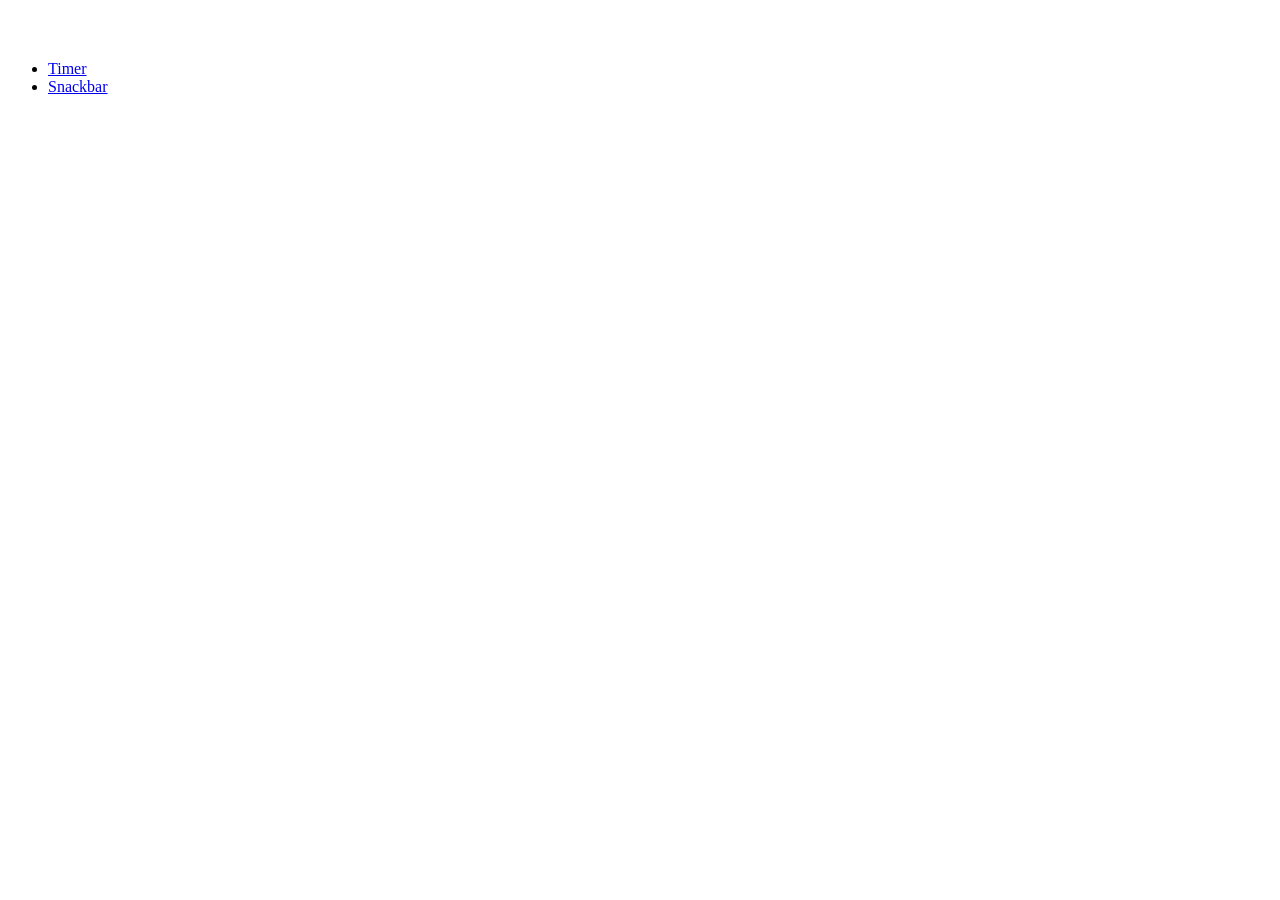
==== src/index.html @ 2cf5ca57 "Initial commit" ====
<!doctype html>
<html lang="en">
  <head>
    <meta charset="UTF-8" />
    <meta name="viewport" content="width=device-width, initial-scale=1.0" />
    <title>Homework №10</title>
    <link rel="icon" href="./img/favicon.ico" />

    <link rel="stylesheet" href="./css/styles.css" />
  </head>
  <body>
    <main>
       
      <ul>
         
        <li><a href="./1-timer.html">Timer</a></li>
        <li><a href="./2-snackbar.html">Snackbar</a></li>
      </ul>
    </main>
  </body>
</html>
---- src/css/styles.css ----
/**
  |============================
  | include css partials with
  | default @import url()
  |============================
*/

/* Sections style */
@import url('./1-timer.css');
@import url('./2-snackbar.css');
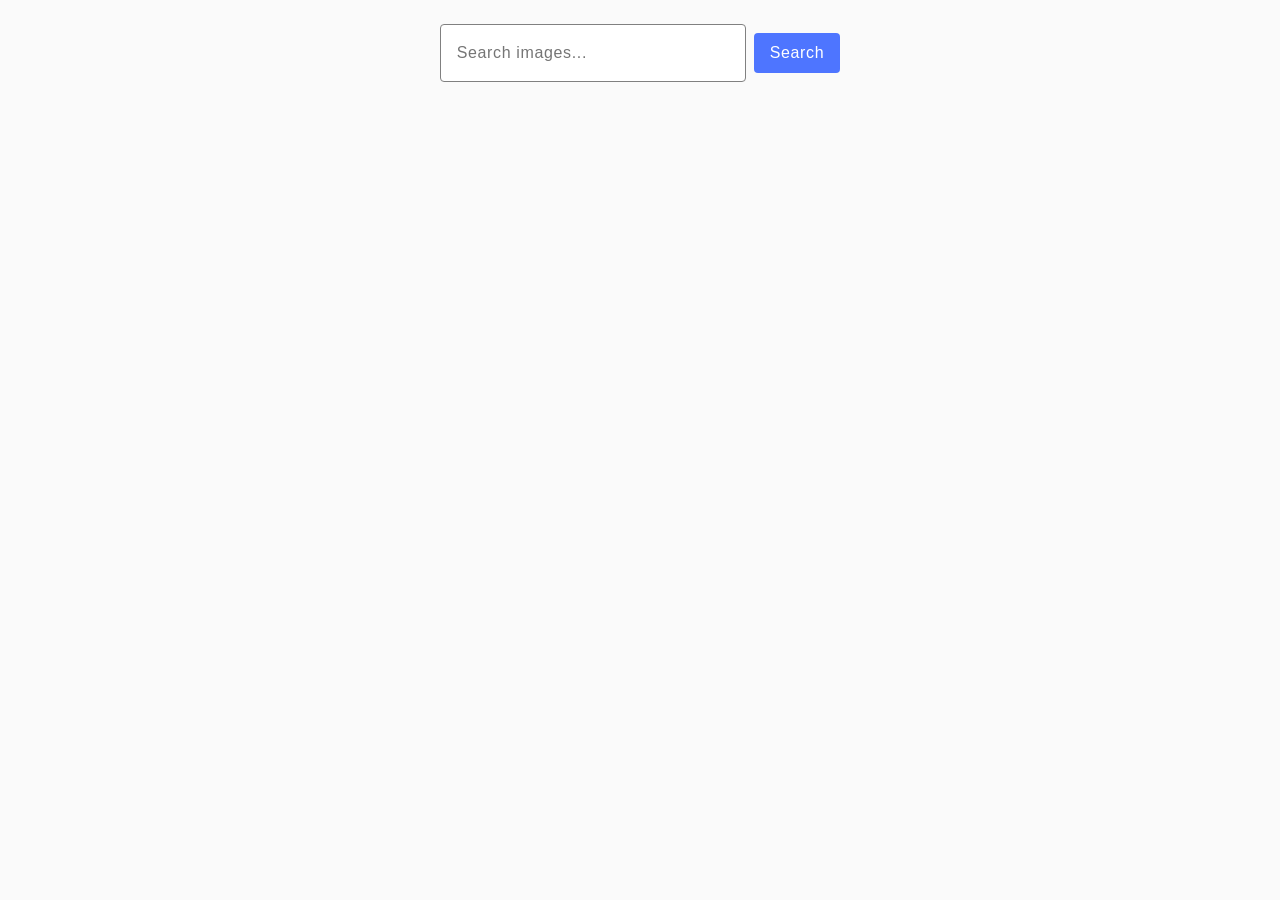
==== commit 6b509659: "1" ====
--- a/src/index.html
+++ b/src/index.html
@@ -3,19 +3,28 @@
   <head>
     <meta charset="UTF-8" />
     <meta name="viewport" content="width=device-width, initial-scale=1.0" />
-    <title>Homework №10</title>
+    <title>Homework №11</title>
     <link rel="icon" href="./img/favicon.ico" />
 
     <link rel="stylesheet" href="./css/styles.css" />
   </head>
   <body>
     <main>
-       
-      <ul>
-         
-        <li><a href="./1-timer.html">Timer</a></li>
-        <li><a href="./2-snackbar.html">Snackbar</a></li>
-      </ul>
+      <form class="form">
+        <label>
+          <input
+            type="text"
+            name="search-text"
+            placeholder="Search images..."
+            required
+          />
+        </label>
+        <button type="submit">Search</button>
+      </form>
+      <span class="loader"></span>
+      <ul class="gallery"></ul>
     </main>
+
+    <script type="module" src="/main.js"></script>
   </body>
 </html>
--- a/src/css/styles.css
+++ b/src/css/styles.css
@@ -6,5 +6,184 @@
 */
 
 /* Sections style */
-@import url('./1-timer.css');
-@import url('./2-snackbar.css');
+/* @import url('./1-timer.css');
+@import url('./2-snackbar.css'); */
+
+body {
+  font-family: 'Montserrat', sans-serif;
+  background-color: #fafafa;
+  color: #2e2f42;
+  margin: 0;
+  padding: 24px;
+}
+
+box-sizing: border-box;
+*,
+*::before,
+*::after {
+  box-sizing: inherit;
+}
+
+.form {
+  display: flex;
+  justify-content: center;
+  align-items: center;
+  gap: 8px;
+  margin-bottom: 32px;
+}
+
+.form input {
+  font-family: inherit;
+  font-size: 16px;
+  line-height: 1.5;
+  letter-spacing: 0.04em;
+  color: #2e2f42;
+  width: 272px;
+  height: 40px;
+  padding: 8px 16px;
+  border: 1px solid #808080;
+  border-radius: 4px;
+  outline: none;
+  transition: border-color 250ms cubic-bezier(0.4, 0, 0.2, 1);
+}
+
+.form input:hover {
+  border-color: #000000;
+}
+
+.form input:focus {
+  border-color: #4e75ff;
+}
+
+.form button {
+  font-family: inherit;
+  font-weight: 500;
+  font-size: 16px;
+  line-height: 1.5;
+  letter-spacing: 0.04em;
+  color: #ffffff;
+  background-color: #4e75ff;
+  padding: 8px 16px;
+  border: none;
+  border-radius: 4px;
+  cursor: pointer;
+  height: 40px;
+  transition: background-color 250ms cubic-bezier(0.4, 0, 0.2, 1);
+}
+
+.form button:hover {
+  background-color: #6c8cff;
+}
+
+.gallery {
+  display: flex;
+  flex-wrap: wrap;
+  gap: 24px;
+  justify-content: center;
+  max-width: 1150px;
+  margin: 0 auto;
+  padding: 0;
+  list-style: none;
+}
+
+.gallery-item {
+  flex-basis: calc((100% - 2 * 24px) / 3);
+  max-width: 360px;
+  border: 1px solid #808080;
+  background-color: #ffffff;
+  overflow: hidden;
+}
+
+.gallery-link {
+  display: block;
+  text-decoration: none;
+  cursor: zoom-in;
+}
+
+.gallery-image {
+  display: block;
+  width: 360px;
+  height: 200px;
+  object-fit: cover;
+}
+
+.info {
+  display: flex;
+  justify-content: space-between;
+  align-items: center;
+  padding: 4px 25px 8px 20px;
+  background-color: #ffffff;
+}
+
+.info-item {
+  display: flex;
+  flex-direction: column;
+  align-items: center;
+  margin: 0;
+}
+
+.info-item:nth-child(1) {
+  width: 34px;
+}
+
+.info-item:nth-child(2) {
+  width: 48px;
+}
+
+.info-item:nth-child(3) {
+  width: 72px;
+}
+
+.info-item:nth-child(4) {
+  width: 74px;
+}
+
+.info-item b {
+  font-family: 'Montserrat', sans-serif;
+  font-weight: 600;
+  font-size: 12px;
+  line-height: 1.33;
+  letter-spacing: 0.04em;
+  color: #2e2f42;
+  margin-bottom: 4px;
+  text-align: center;
+}
+
+.info-item span {
+  font-family: 'Montserrat', sans-serif;
+  font-weight: 400;
+  font-size: 12px;
+  line-height: 1.33;
+  letter-spacing: 0.04em;
+  color: #2e2f42;
+  text-align: center;
+}
+.loader {
+  position: relative;
+  width: 100px;
+  height: 100px;
+  display: none;
+  margin: 32px auto;
+}
+
+.loader:before,
+.loader:after {
+  content: '';
+  border-radius: 50%;
+  position: absolute;
+  inset: 0;
+  box-shadow: 0 0 10px 2px rgba(0, 0, 0, 0.3) inset;
+}
+.loader:after {
+  box-shadow: 0 2px 0 #ff3d00 inset;
+  animation: rotate 2s linear infinite;
+}
+
+@keyframes rotate {
+  0% {
+    transform: rotate(0);
+  }
+  100% {
+    transform: rotate(360deg);
+  }
+}
